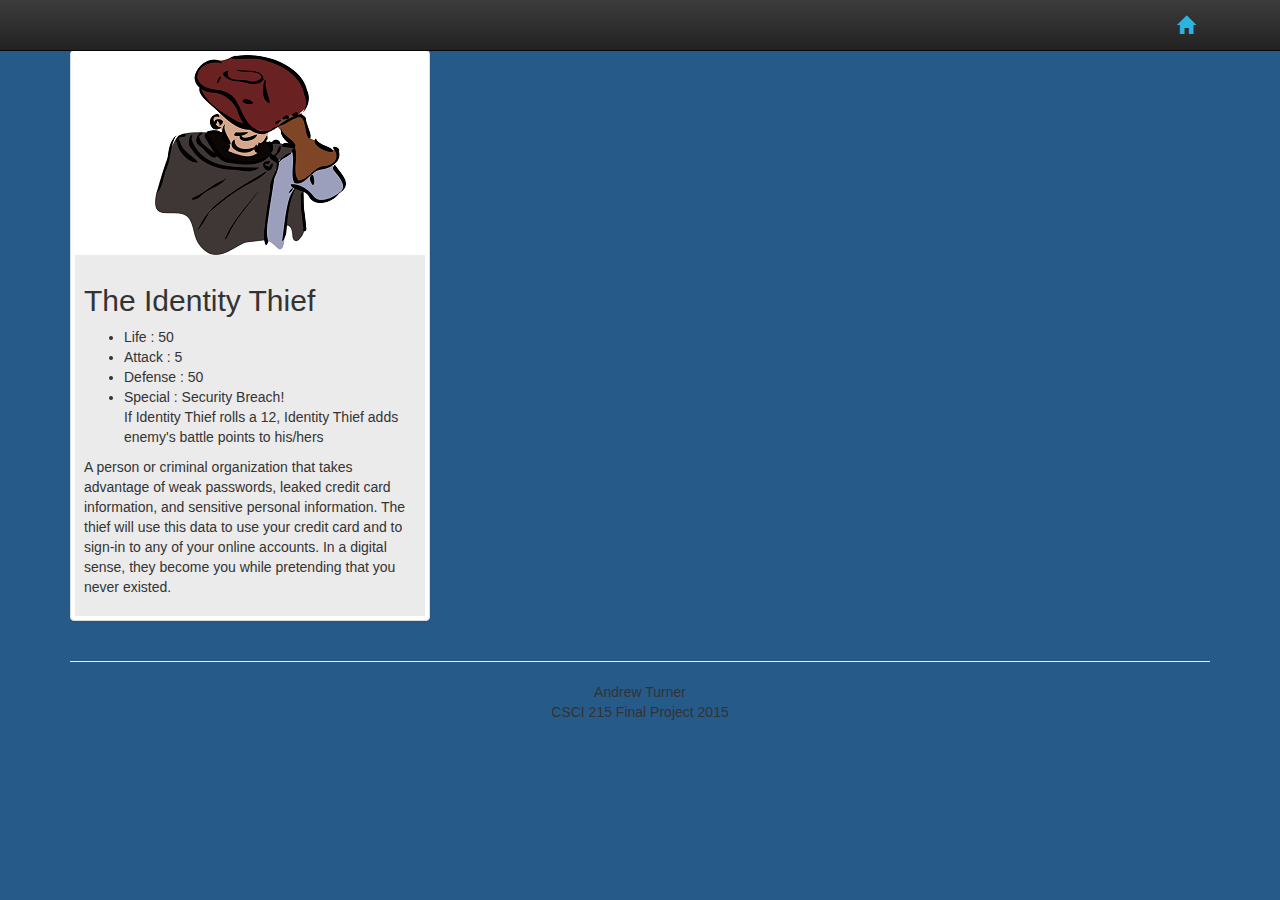
==== html/thief.html @ 7f3033ec "Here's my rough draft for my website" ====
<!doctype html>
<html class="no-js" lang="">
    <head>
        <meta charset="utf-8">
        <meta http-equiv="X-UA-Compatible" content="IE=edge,chrome=1">
        <title>Identity Thief</title>
        <meta name="description" content="">
        <meta name="viewport" content="width=device-width, initial-scale=1">
        <link rel="apple-touch-icon" href="../apple-touch-icon.png">

        <link rel="stylesheet" href="../css/bootstrap.min.css">
        <link rel="stylesheet" href="../css/bootstrap-theme.min.css">
        <link rel="stylesheet" href="../css/main.css">

        <script src="../js/vendor/modernizr-2.8.3-respond-1.4.2.min.js"></script>
    </head>
    <body>
        <nav class="navbar navbar-inverse navbar-fixed-top" role="navigation">
            <div class="container">
                <div class="navbar-header">
                    <button type="button" class="navbar-toggle collapsed" data-toggle="collapse" data-target="#navbar" aria-expanded="false" aria-controls="navbar">
                        <span class="sr-only">Toggle navigation</span>
                        <span class="icon-bar"></span>
                    </button>
                    <a class="navbar-brand" href="../index.html">
                        <span class="glyphicon glyphicon-home blue" aria-hidden="true"></span>
                    </a>
                </div>
            </div>
        </nav>

        <div class="container">
            <div class="row">
                <div class="col-sm-6 col-md-4">
                    <div class="thumbnail">
                        <img src="../img/thief.png" alt="thief">
                        <div class="caption">
                            <h2>The Identity Thief</h2>
                            <ul>
                                <li>Life : 50</li>
                                <li>Attack : 5</li>
                                <li>Defense : 50</li>
                                <li>Special : Security Breach! <br> If Identity Thief rolls a 12, Identity Thief adds enemy's battle points to his/hers</li>
                            </ul>
                            <p>A person or criminal organization that takes advantage of weak passwords, leaked credit card information, and sensitive personal information. The thief will use this data to use your credit card and to sign-in to any of your online accounts. In a digital sense, they become you while pretending that you never existed.</p>
                        </div>
                    </div>
                </div>
            </div>

            <hr>

            <footer>
                <p>Andrew Turner<br>CSCI 215 Final Project 2015</p>
            </footer>
        </div> <!-- /container -->        <script src="//ajax.googleapis.com/ajax/libs/jquery/1.11.2/jquery.js"></script>
        <script>window.jQuery || document.write('<script src="js/vendor/jquery-1.11.2.js"><\/script>')</script>

        <script src="js/vendor/bootstrap.min.js"></script>

        <script src="js/main.js"></script>

        <!-- Google Analytics: change UA-XXXXX-X to be your site's ID. -->
        <script>
            (function (b, o, i, l, e, r) {
                b.GoogleAnalyticsObject = l;
                b[l] || (b[l] =
                        function () {
                            (b[l].q = b[l].q || []).push(arguments)
                        });
                b[l].l = +new Date;
                e = o.createElement(i);
                r = o.getElementsByTagName(i)[0];
                e.src = '//www.google-analytics.com/analytics.js';
                r.parentNode.insertBefore(e, r)
            }(window, document, 'script', 'ga'));
            ga('create', 'UA-XXXXX-X', 'auto');
            ga('send', 'pageview');
        </script>
    </body>
</html>
---- css/main.css ----
.blue, .blue a {
    color: #2cb4e1;
}

body {
    padding-top: 50px;
    padding-bottom: 20px;
    background-color: #265a88;
}

.navbar-header {
    float: right;
}

.jumbotron {
    background-color: #2cb4e1;
}

.caption {
    background-color: #ebebeb;
}

footer {
    text-align: center;
    text-decoration-color: white;
}
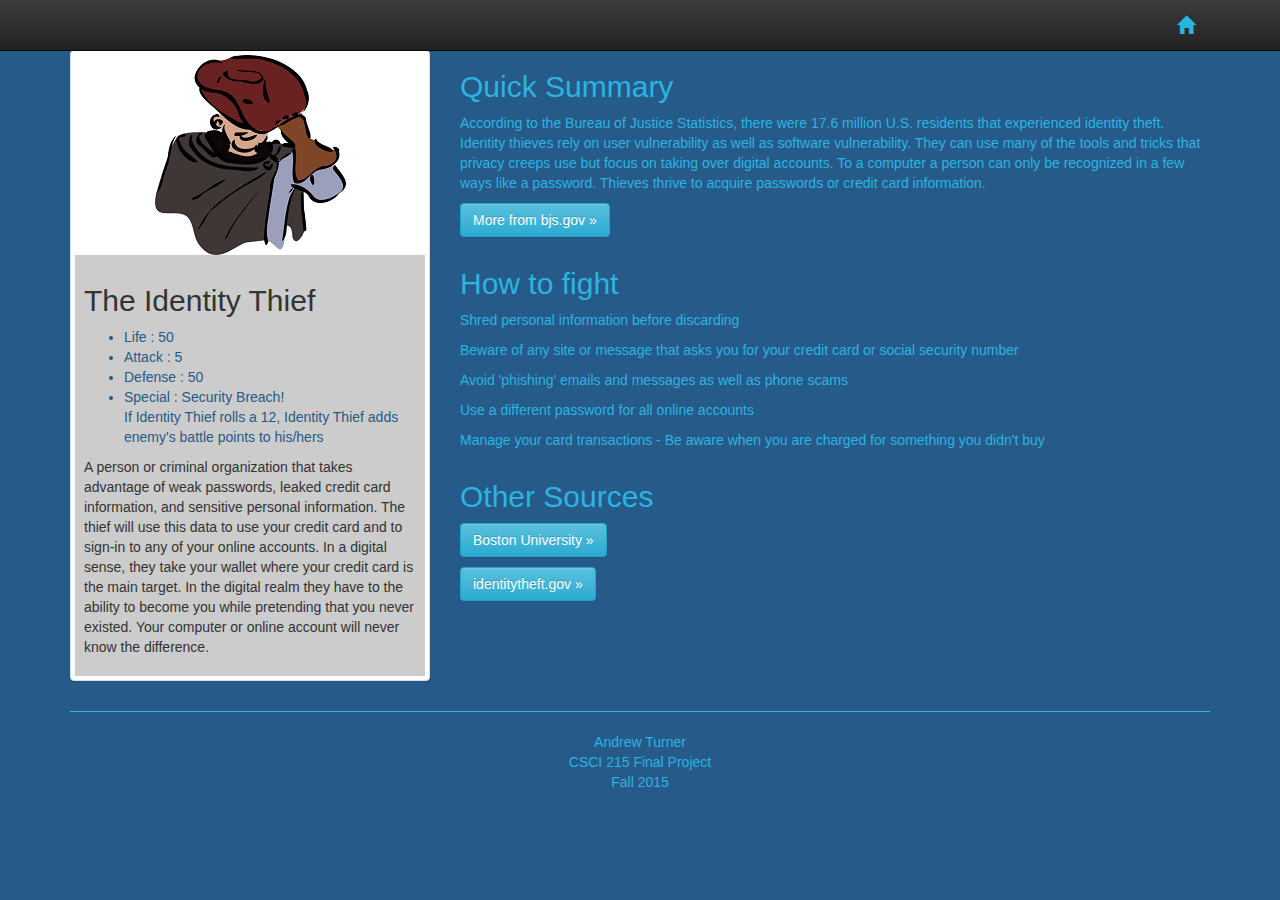
==== commit f2ec84a1: "Final Draft" ====
--- a/html/thief.html
+++ b/html/thief.html
@@ -42,16 +42,39 @@
                                 <li>Defense : 50</li>
                                 <li>Special : Security Breach! <br> If Identity Thief rolls a 12, Identity Thief adds enemy's battle points to his/hers</li>
                             </ul>
-                            <p>A person or criminal organization that takes advantage of weak passwords, leaked credit card information, and sensitive personal information. The thief will use this data to use your credit card and to sign-in to any of your online accounts. In a digital sense, they become you while pretending that you never existed.</p>
+                            <p>A person or criminal organization that takes advantage of weak passwords, leaked credit card information, and sensitive personal information. The thief will use this data to use your credit card and to sign-in to any of your online accounts. In a digital sense, they take your wallet where your credit card is the main target. In the digital realm they have to the ability to become you while pretending that you never existed. Your computer or online account will never know the difference.</p>
                         </div>
                     </div>
                 </div>
+                <div class="col-sm-12 col-md-8">
+                    <div class="text">
+                        <h2>Quick Summary</h2>
+                        <p>According to the Bureau of Justice Statistics, there were 17.6 million U.S. residents that experienced identity theft. Identity thieves rely on user vulnerability as well as software vulnerability. They can use many of the tools and tricks that privacy creeps use but focus on taking over digital accounts. To a computer a person can only be recognized in a few ways like a password. Thieves thrive to acquire passwords or credit card information.</p>
+                    </div>
+                    <p><a class="btn btn-info" href="http://www.bjs.gov/index.cfm?ty=tp&tid=42" role="button">More from bjs.gov &raquo;</a></p>
+                </div>
+                <div class="col-sm-12 col-md-8">
+                    <div class="text">
+                        <h2>How to fight</h2>
+                        <p>Shred personal information before discarding</p>
+                        <p>Beware of any site or message that asks you for your credit card or social security number</p>
+                        <p>Avoid 'phishing' emails and messages as well as phone scams</p>
+                        <p>Use a different password for all online accounts</p>
+                        <p>Manage your card transactions - Be aware when you are charged for something you didn't buy</p>
+
+                    </div>
+                </div>
+                <div class="col-sm-12 col-md-8">
+                    <div class="text">
+                        <h2>Other Sources</h2>
+                        <p><a class="btn btn-info" href="http://www.bu.edu/infosec/howtos/how-to-fight-identity-theft/" role="button">Boston University &raquo;</a></p>
+                        <p><a class="btn btn-info" href="https://www.identitytheft.gov/" role="button">identitytheft.gov &raquo;</a></p>
+
+                    </div>
+                </div>
             </div>
-
-            <hr>
-
             <footer>
-                <p>Andrew Turner<br>CSCI 215 Final Project 2015</p>
+                <p>Andrew Turner<br>CSCI 215 Final Project<br>Fall 2015</p>
             </footer>
         </div> <!-- /container -->        <script src="//ajax.googleapis.com/ajax/libs/jquery/1.11.2/jquery.js"></script>
         <script>window.jQuery || document.write('<script src="js/vendor/jquery-1.11.2.js"><\/script>')</script>
--- a/css/main.css
+++ b/css/main.css
@@ -17,12 +17,23 @@
 }
 
 .caption {
-    background-color: #ebebeb;
+    background-color: #cccccc;
+}
+
+.text {
+    color: #2cb4e1;
+}
+
+ul {
+    color: #265a88;
 }
 
 footer {
+    margin-top: 10px;
+    padding-top: 20px;
+    border-top: 1px solid;
     text-align: center;
-    text-decoration-color: white;
+    color: #2cb4e1;
 }
 
 
